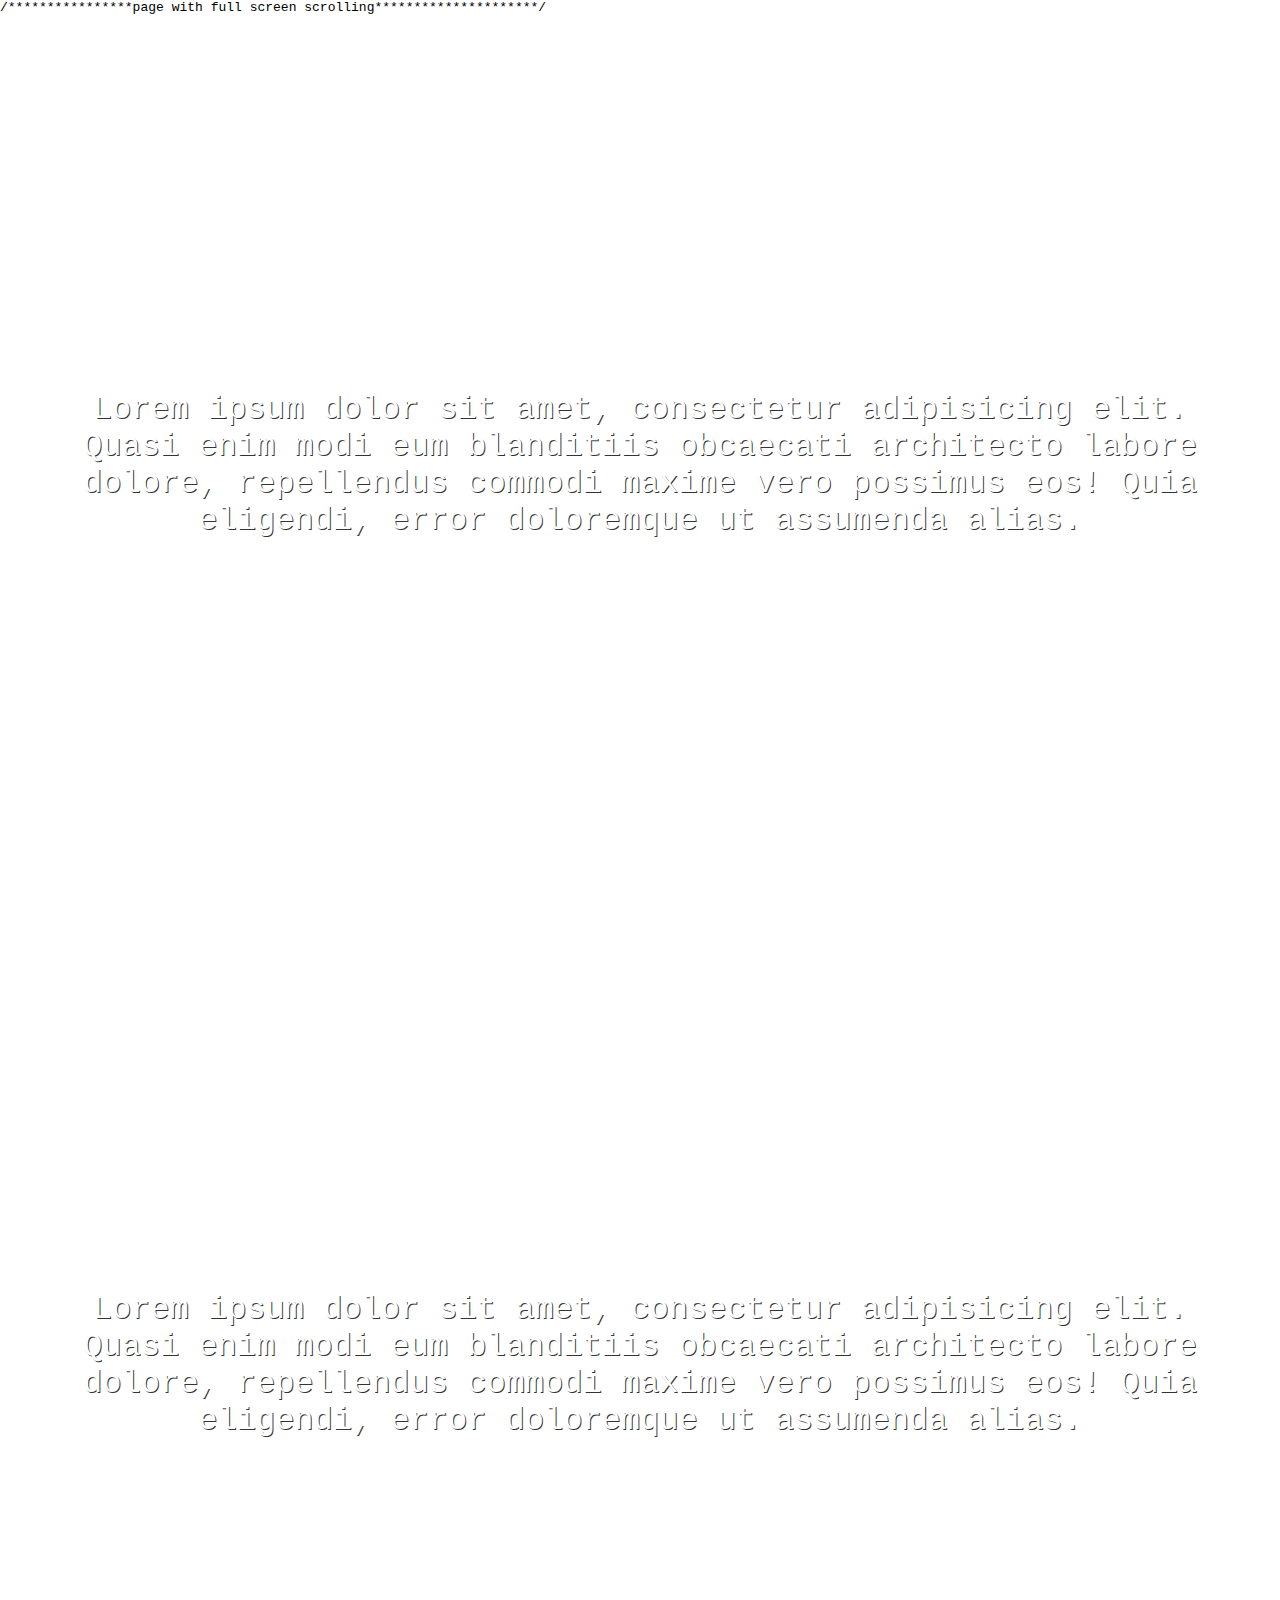
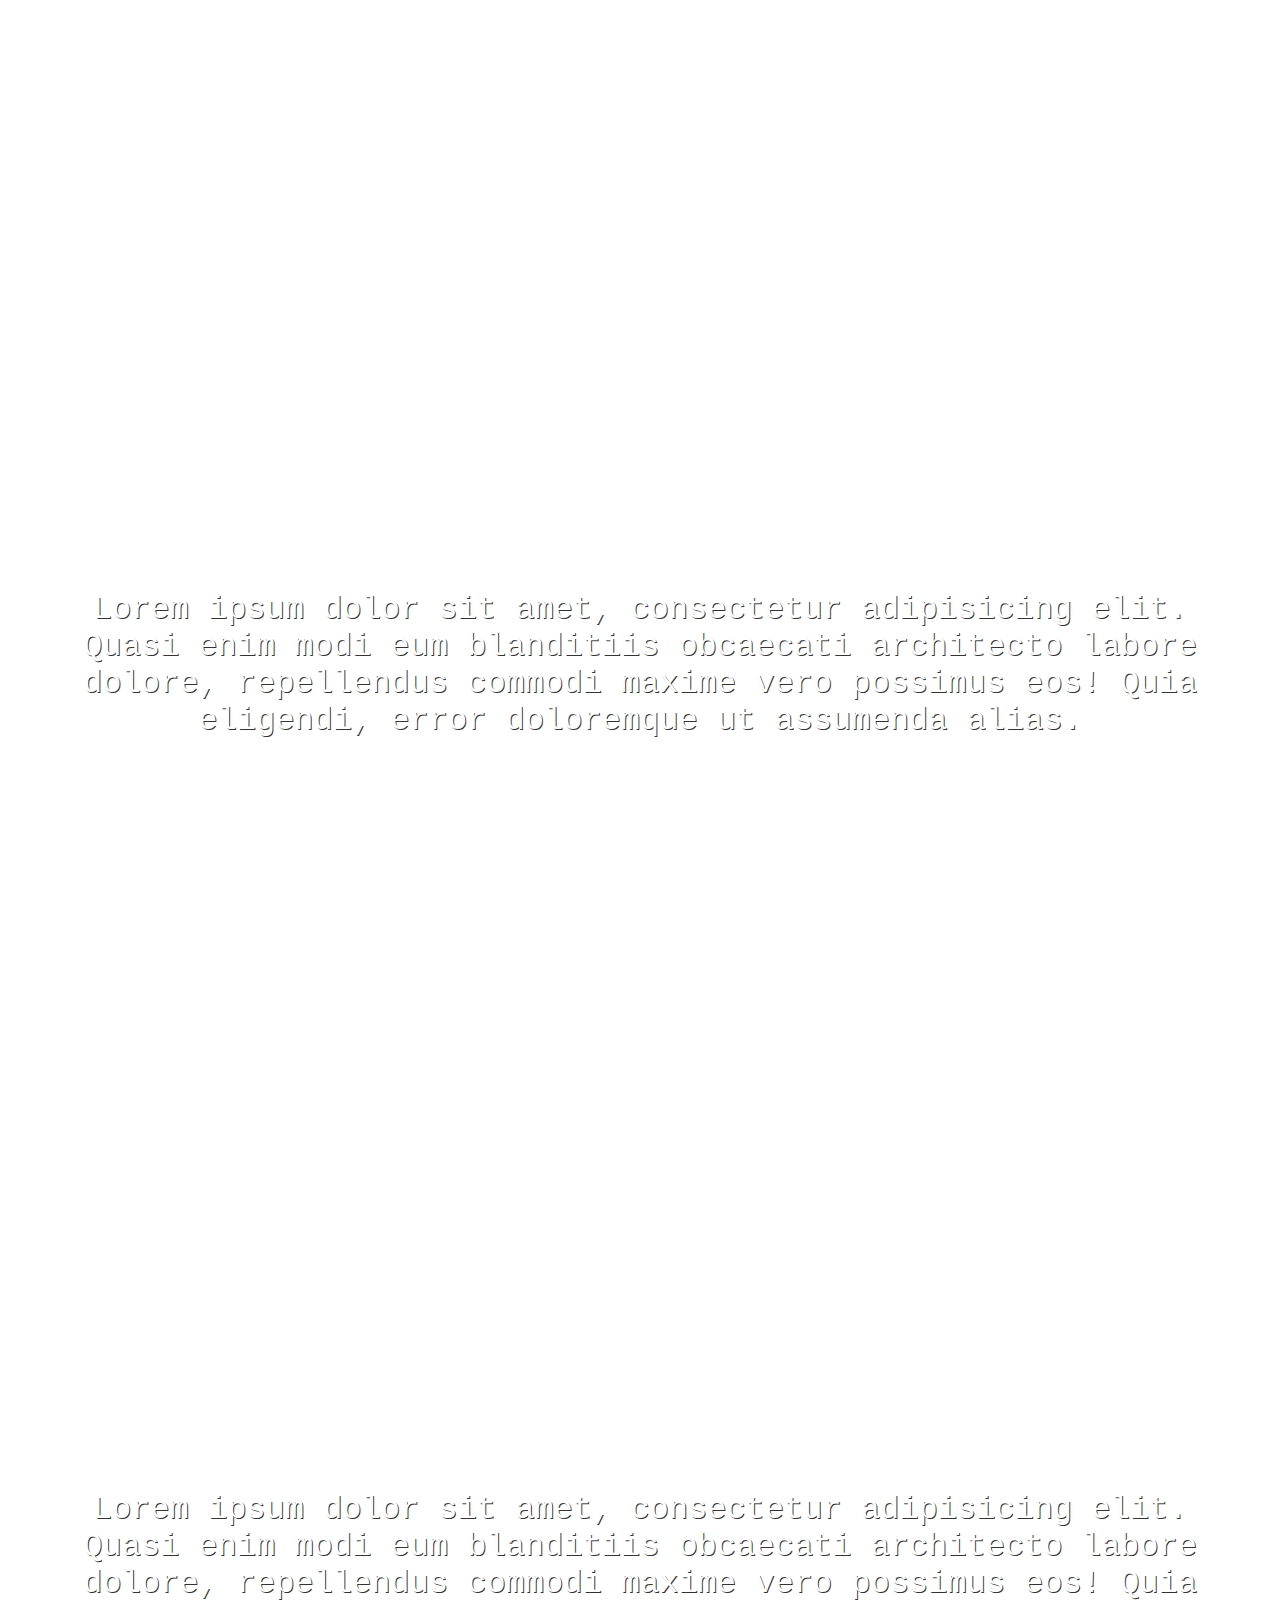
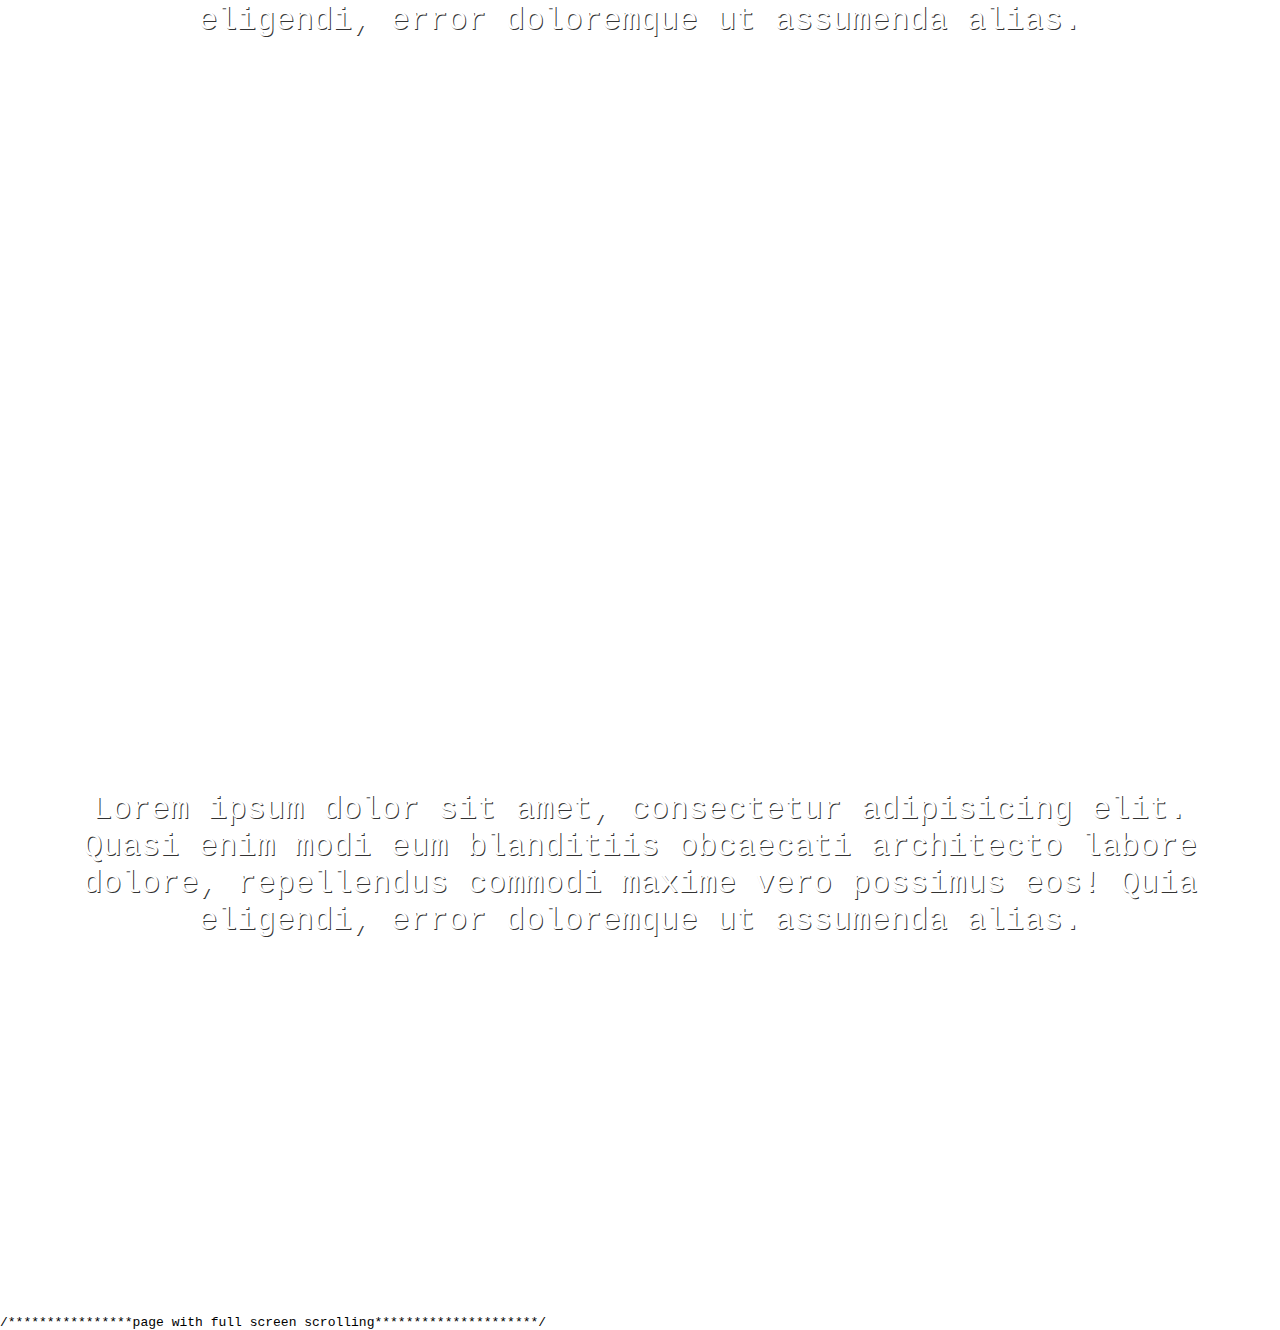
==== index.html @ fbcf1479 "Page with full screen scrolling background, vw, nth-of-type" ====
<!DOCTYPE html>
<html>
<head>
  <meta charset="utf-8">
  <meta name="viewport" content="width=device-width">
  <link rel="stylesheet" href="style.css">
  <title>JS Bin</title>
</head>
<body>
   /****************page with full screen scrolling*********************/
    <section>
        <p>
            Lorem ipsum dolor sit amet, consectetur adipisicing elit. Quasi enim modi eum blanditiis obcaecati architecto labore dolore, repellendus commodi maxime vero possimus eos! Quia eligendi, error doloremque ut assumenda alias.
        </p>
    </section> 
     <section>
        <p>
            Lorem ipsum dolor sit amet, consectetur adipisicing elit. Quasi enim modi eum blanditiis obcaecati architecto labore dolore, repellendus commodi maxime vero possimus eos! Quia eligendi, error doloremque ut assumenda alias.
        </p>
    </section> 
    
     <section>
        <p>
            Lorem ipsum dolor sit amet, consectetur adipisicing elit. Quasi enim modi eum blanditiis obcaecati architecto labore dolore, repellendus commodi maxime vero possimus eos! Quia eligendi, error doloremque ut assumenda alias.
        </p>
    </section> 
     <section>
        <p>
            Lorem ipsum dolor sit amet, consectetur adipisicing elit. Quasi enim modi eum blanditiis obcaecati architecto labore dolore, repellendus commodi maxime vero possimus eos! Quia eligendi, error doloremque ut assumenda alias.
        </p>
    </section> 
     <section>
        <p>
            Lorem ipsum dolor sit amet, consectetur adipisicing elit. Quasi enim modi eum blanditiis obcaecati architecto labore dolore, repellendus commodi maxime vero possimus eos! Quia eligendi, error doloremque ut assumenda alias.
        </p>
    </section> 
    /****************page with full screen scrolling*********************/
</body>
</html>
---- style.css ----
body{
    margin: 0;
    font-family: monospace;
}
p{
    margin: 0;
    font-size: 2rem;
    padding: 0 5rem;
    text-shadow: 1px 1px #333;
    color: #fff;
}

/****************page with full screen scrolling*********************/

section{
    width: 100vw;
    height: 100vh;
    
    display: flex;
    align-items: center;
    justify-content: center;
    text-align: center;
    
    background-size: cover;
    background-repeat: no-repeat;
    background-attachment: fixed;
}


section:nth-of-type(1){
    background-image: url('https://unsplash.it/1024/683/?image=1068');
}
section:nth-of-type(2){
    background-image: url('https://unsplash.it/1024/683/?image=1073');
}
section:nth-of-type(3){
    background-image: url('https://unsplash.it/1024/683/?image=1047');
}
section:nth-of-type(4){
    background-image: url('https://unsplash.it/1024/683/?image=1051');
}
section:nth-of-type(5){
    background-image: url('https://unsplash.it/1024/683/?image=1061');
}

/****************page with full screen scrolling*********************/
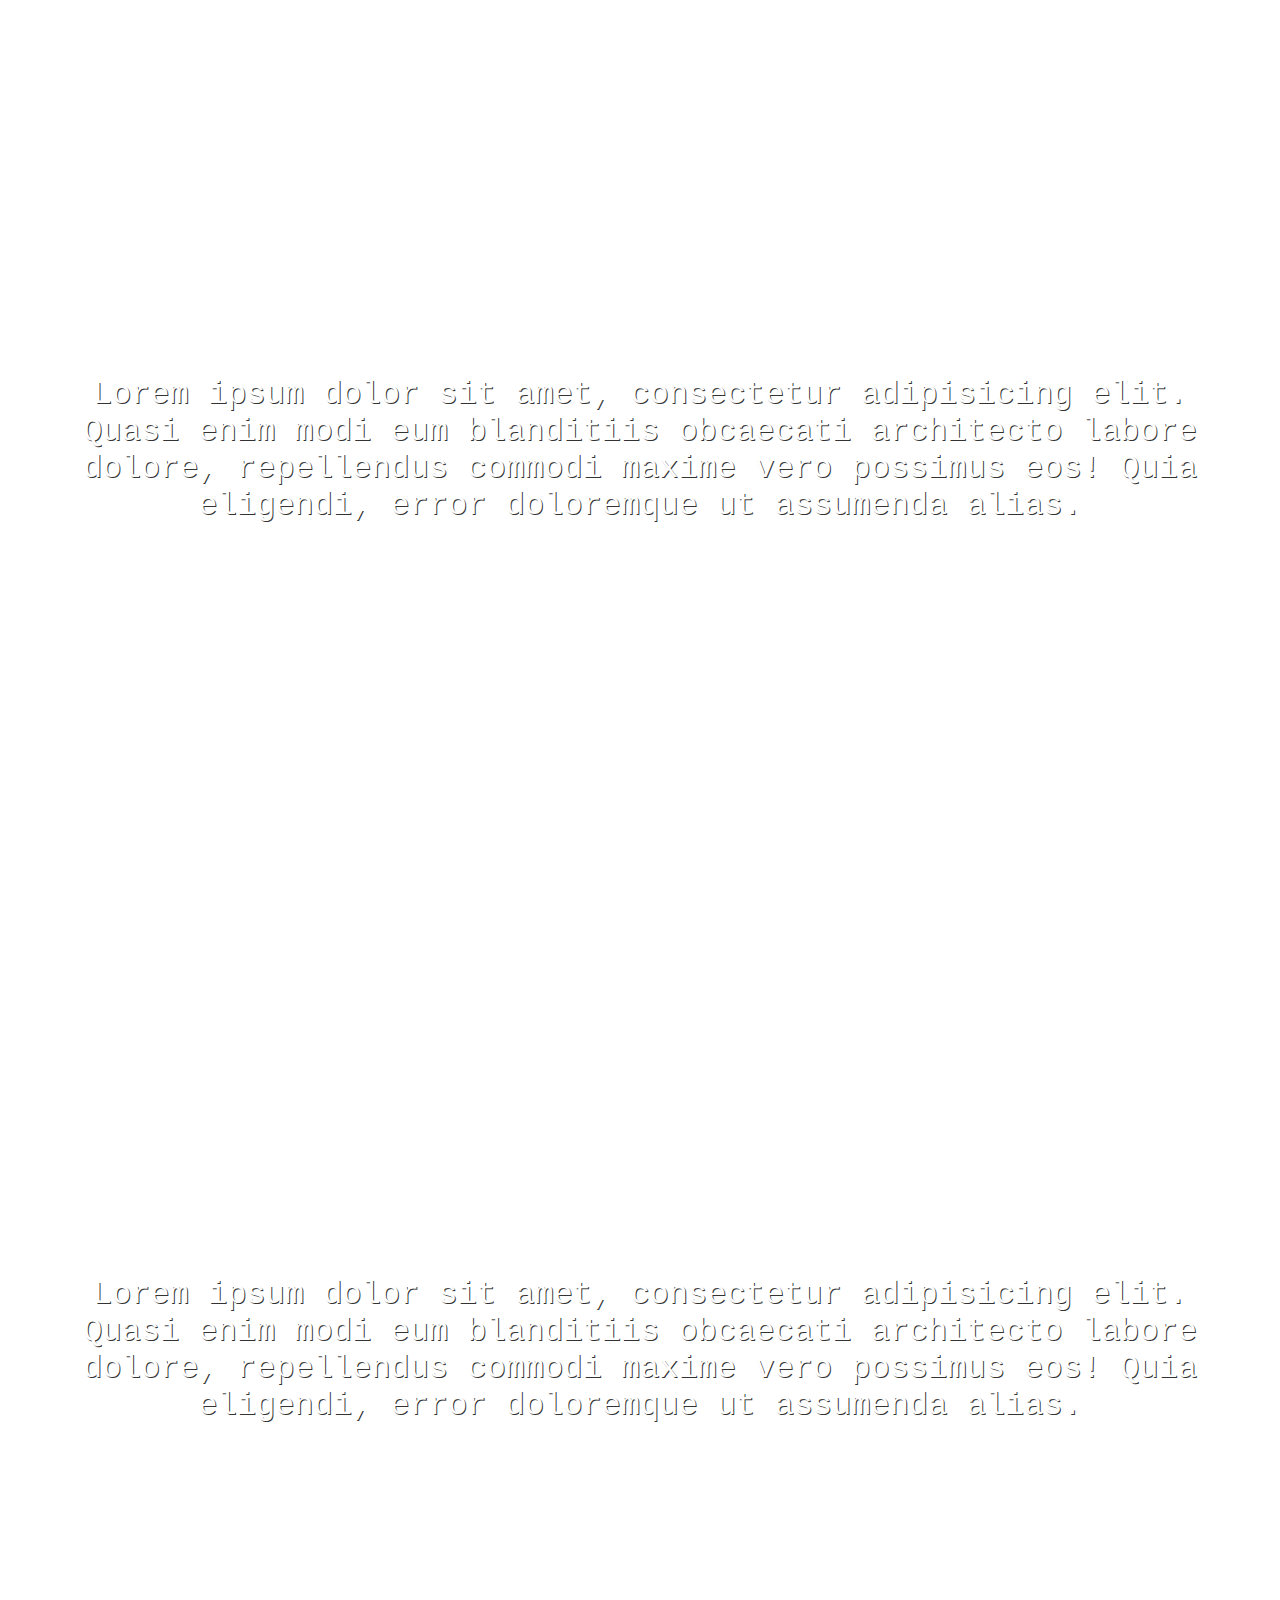
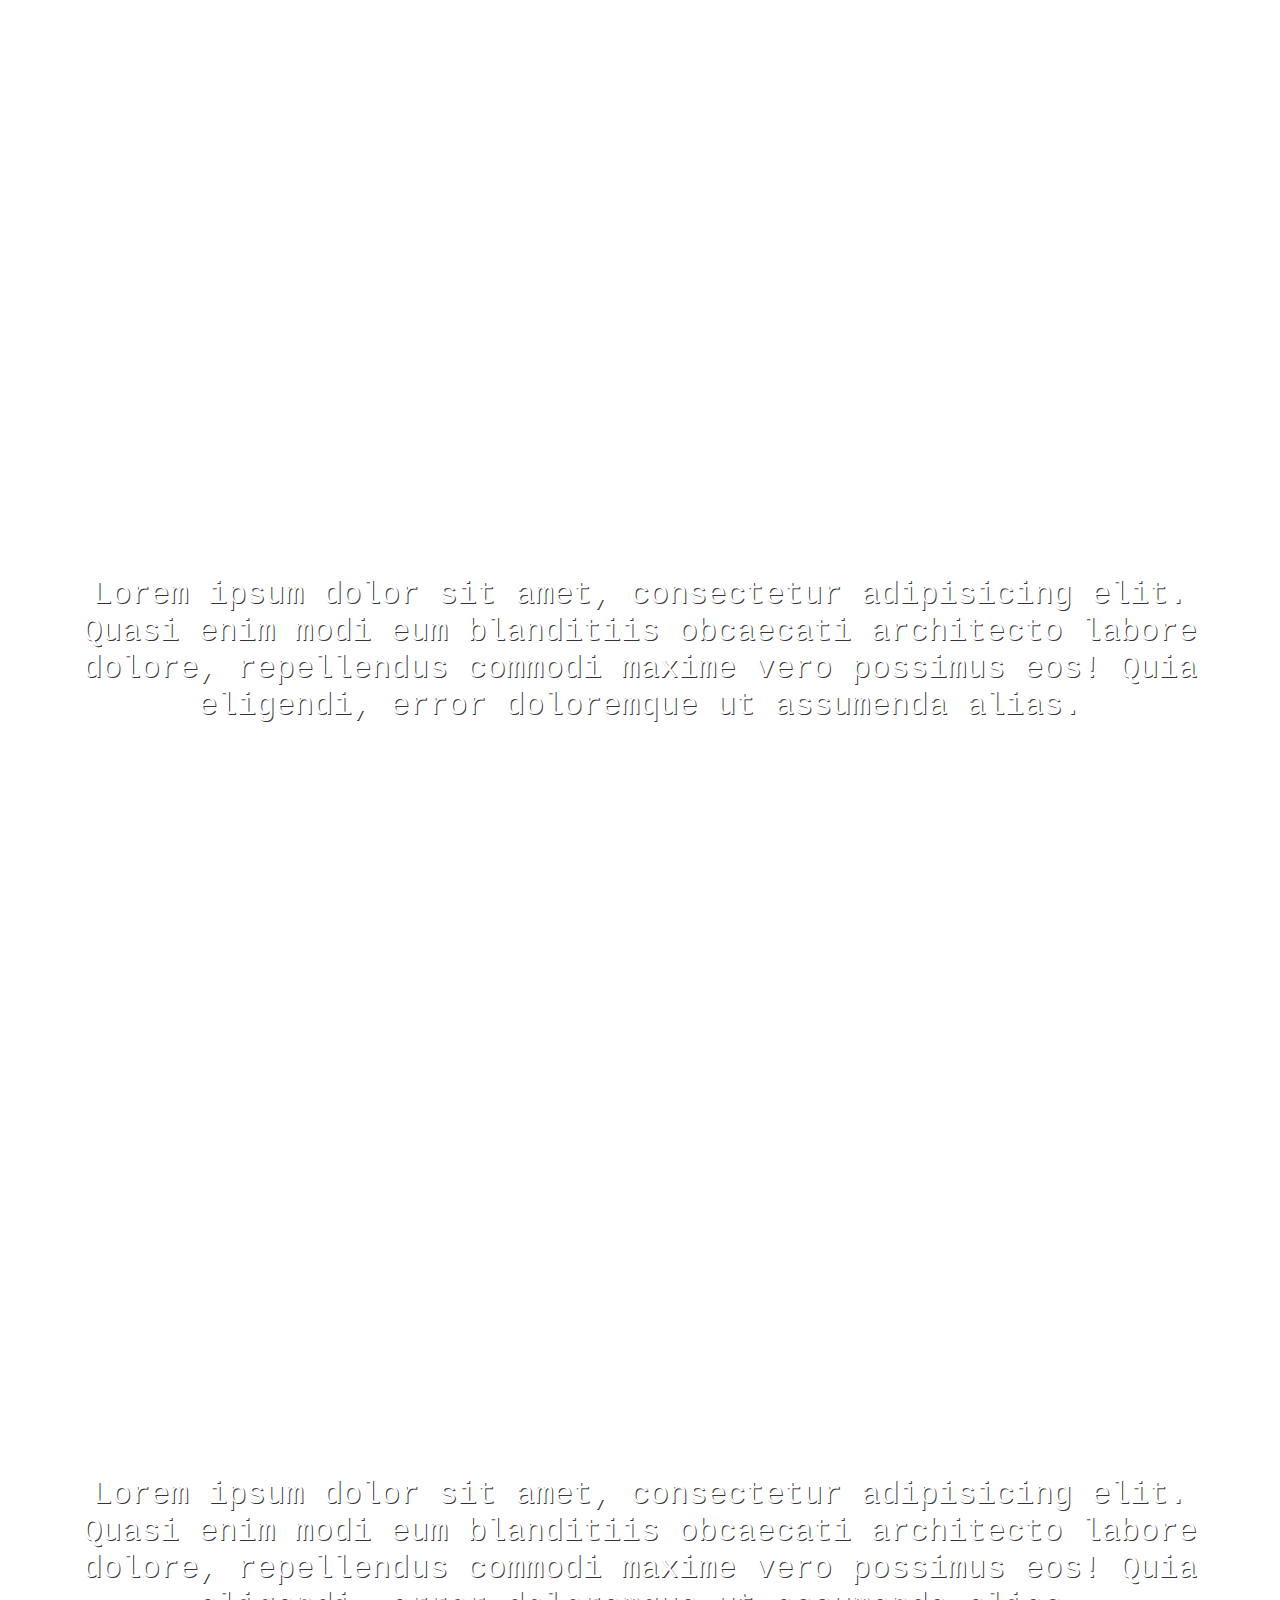
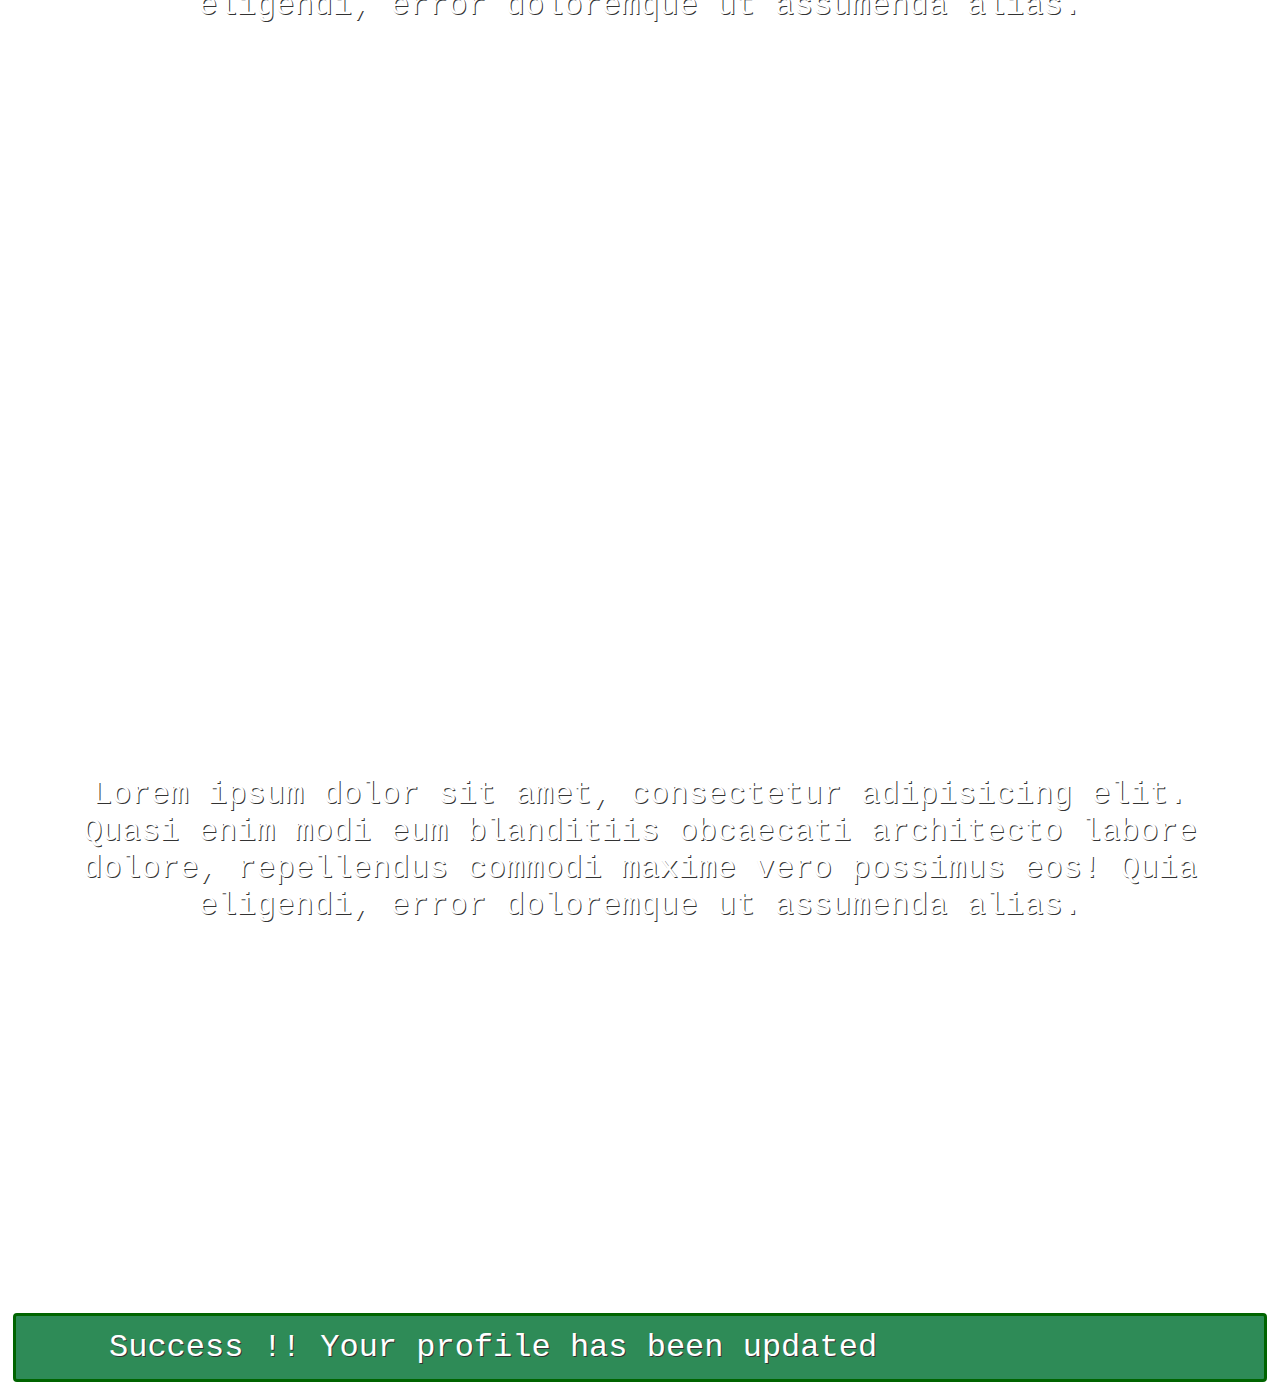
==== commit 4d7a6045: ":empty psuedo class" ====
--- a/index.html
+++ b/index.html
@@ -7,7 +7,7 @@
   <title>JS Bin</title>
 </head>
 <body>
-   /****************page with full screen scrolling*********************/
+ <!--  /****************page with full screen scrolling*********************/ -->
     <section>
         <p>
             Lorem ipsum dolor sit amet, consectetur adipisicing elit. Quasi enim modi eum blanditiis obcaecati architecto labore dolore, repellendus commodi maxime vero possimus eos! Quia eligendi, error doloremque ut assumenda alias.
@@ -34,6 +34,12 @@
             Lorem ipsum dolor sit amet, consectetur adipisicing elit. Quasi enim modi eum blanditiis obcaecati architecto labore dolore, repellendus commodi maxime vero possimus eos! Quia eligendi, error doloremque ut assumenda alias.
         </p>
     </section> 
-    /****************page with full screen scrolling*********************/
+   <!--  /****************page with full screen scrolling*********************/ -->
+    
+    
+    <div class="alert">
+        <p>Success !! Your profile has been updated</p>
+    </div>
+    <div class="alert"></div>
 </body>
 </html>--- a/style.css
+++ b/style.css
@@ -43,4 +43,44 @@
     background-image: url('https://unsplash.it/1024/683/?image=1061');
 }
 
-/****************page with full screen scrolling*********************/+/****************page with full screen scrolling*********************/
+
+/****************:empty psuedo class*********************/
+
+.alert:not(:empty){
+    border:3px solid darkgreen;
+    margin: 1em;
+    padding: 1em;
+    background-color: seagreen;
+    color: white;
+    border-radius: 4px;
+   
+}
+
+/*
+.alert:empty{
+    display: none;
+}
+*/
+/****************:empty psuedo class*********************/
+
+
+
+
+
+
+
+
+
+
+
+
+
+
+
+
+
+
+
+
+
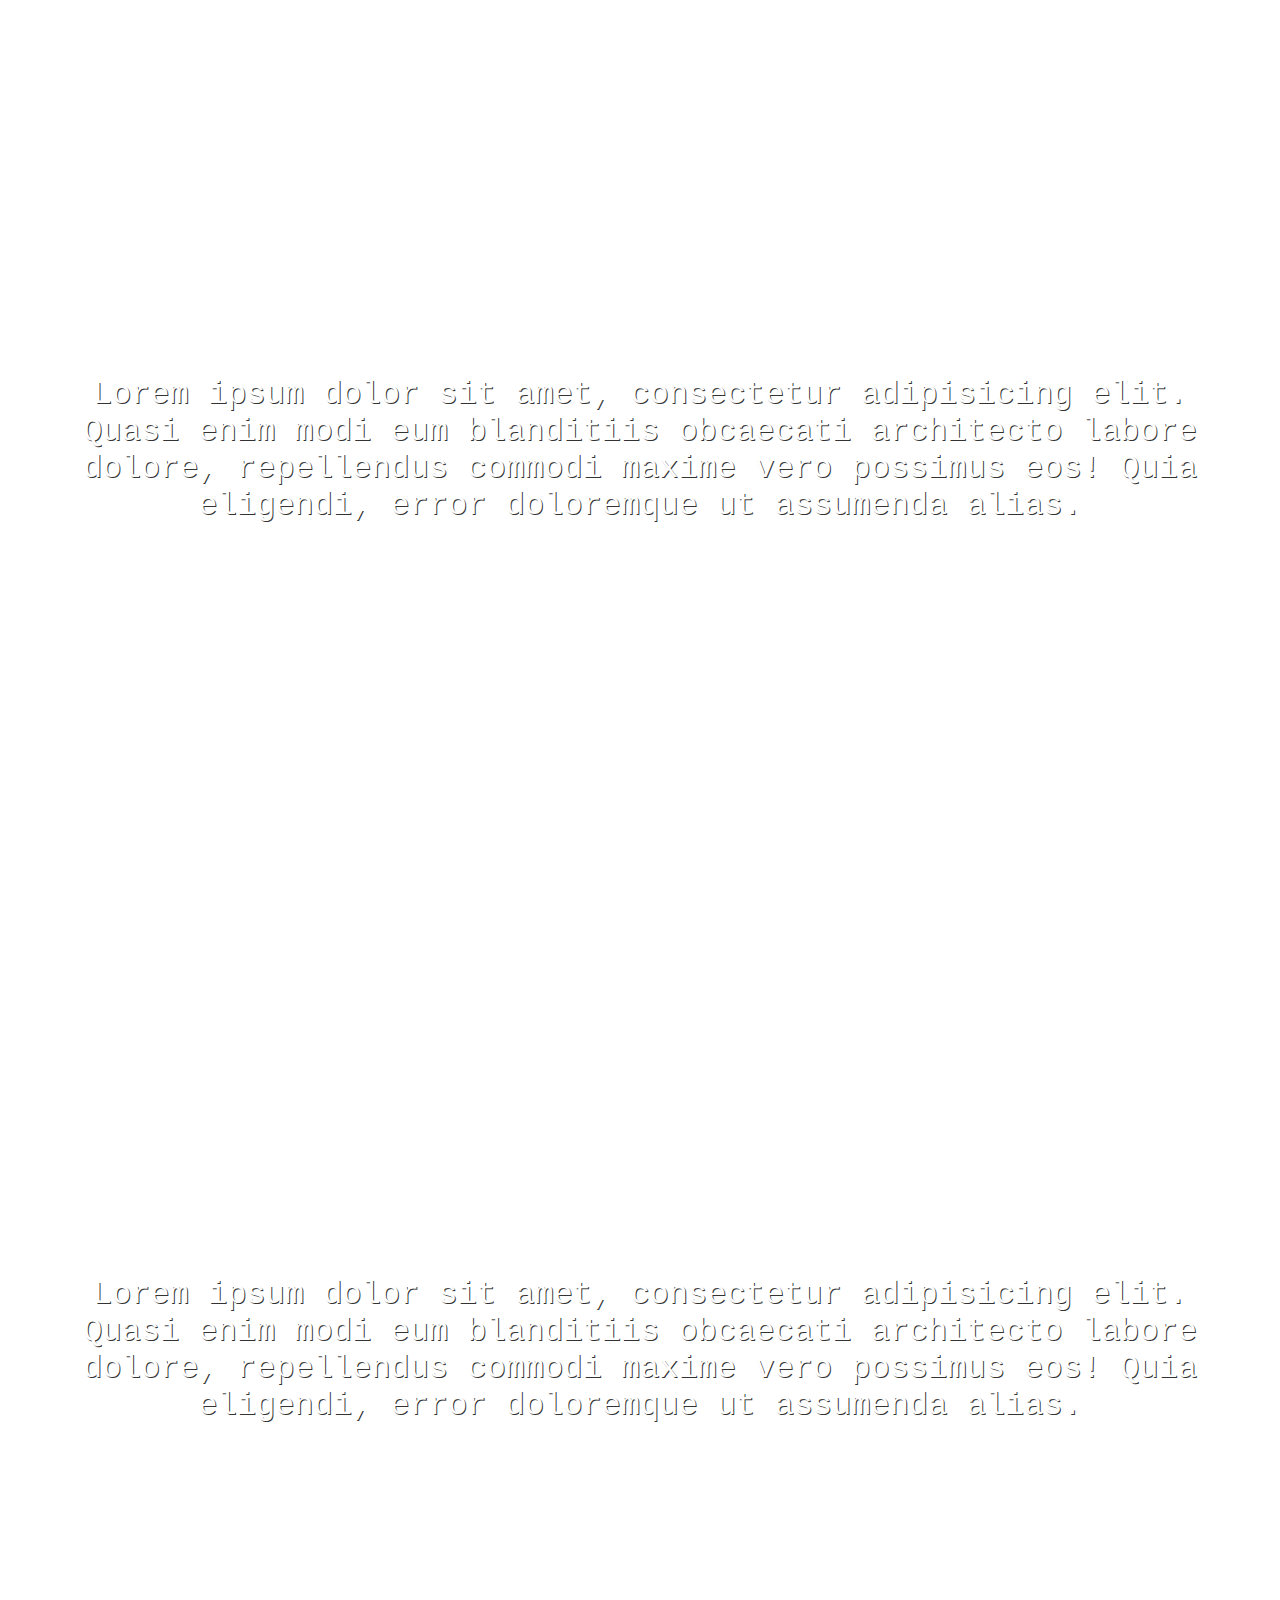
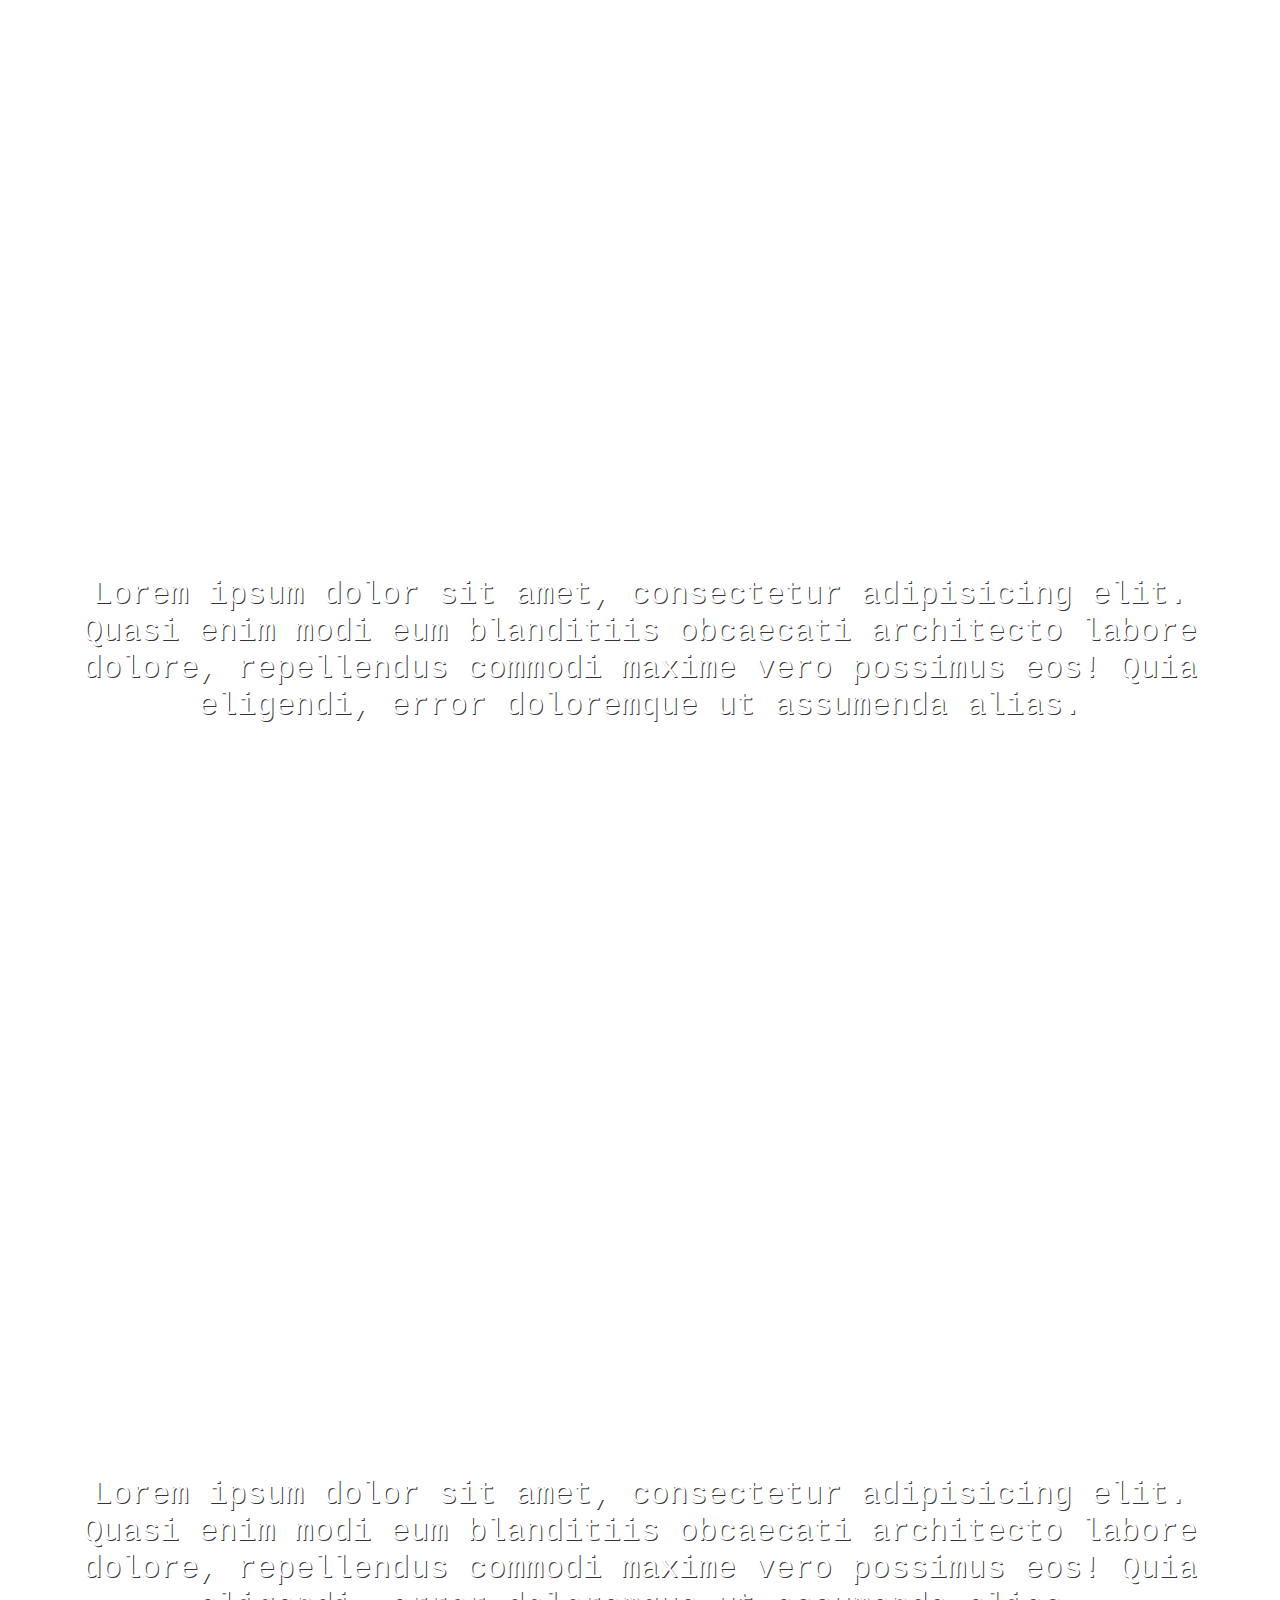
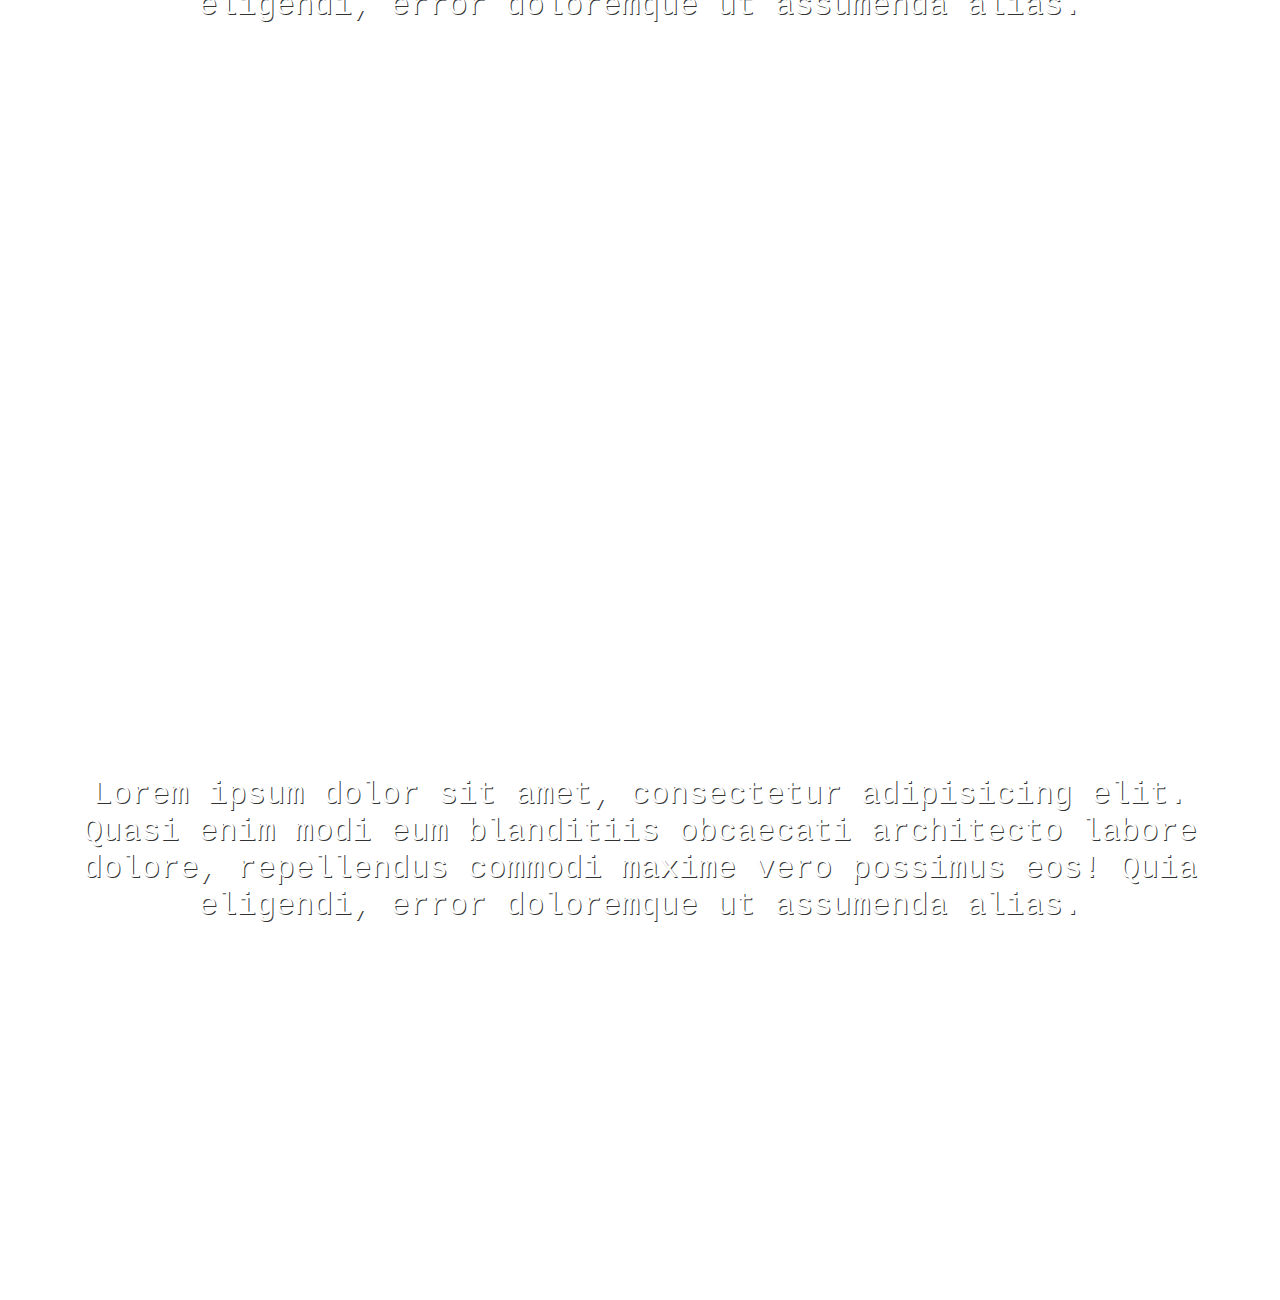
==== commit 4c998c1d: "unset property , set values to be inherited from parent element" ====
--- a/index.html
+++ b/index.html
@@ -37,9 +37,6 @@
    <!--  /****************page with full screen scrolling*********************/ -->
     
     
-    <div class="alert">
-        <p>Success !! Your profile has been updated</p>
-    </div>
-    <div class="alert"></div>
+    
 </body>
 </html>--- a/style.css
+++ b/style.css
@@ -1,6 +1,7 @@
 body{
     margin: 0;
     font-family: monospace;
+    color: white;
 }
 p{
     margin: 0;
@@ -65,6 +66,17 @@
 /****************:empty psuedo class*********************/
 
 
+/*unset*/
+button{
+    display: block;
+    width:100px;
+    height: 50px;
+    background-color: slategray;
+    color: green;
+}
+section button{
+    color: unset;
+}
 
 
 
@@ -82,5 +94,3 @@
 
 
 
-
-
